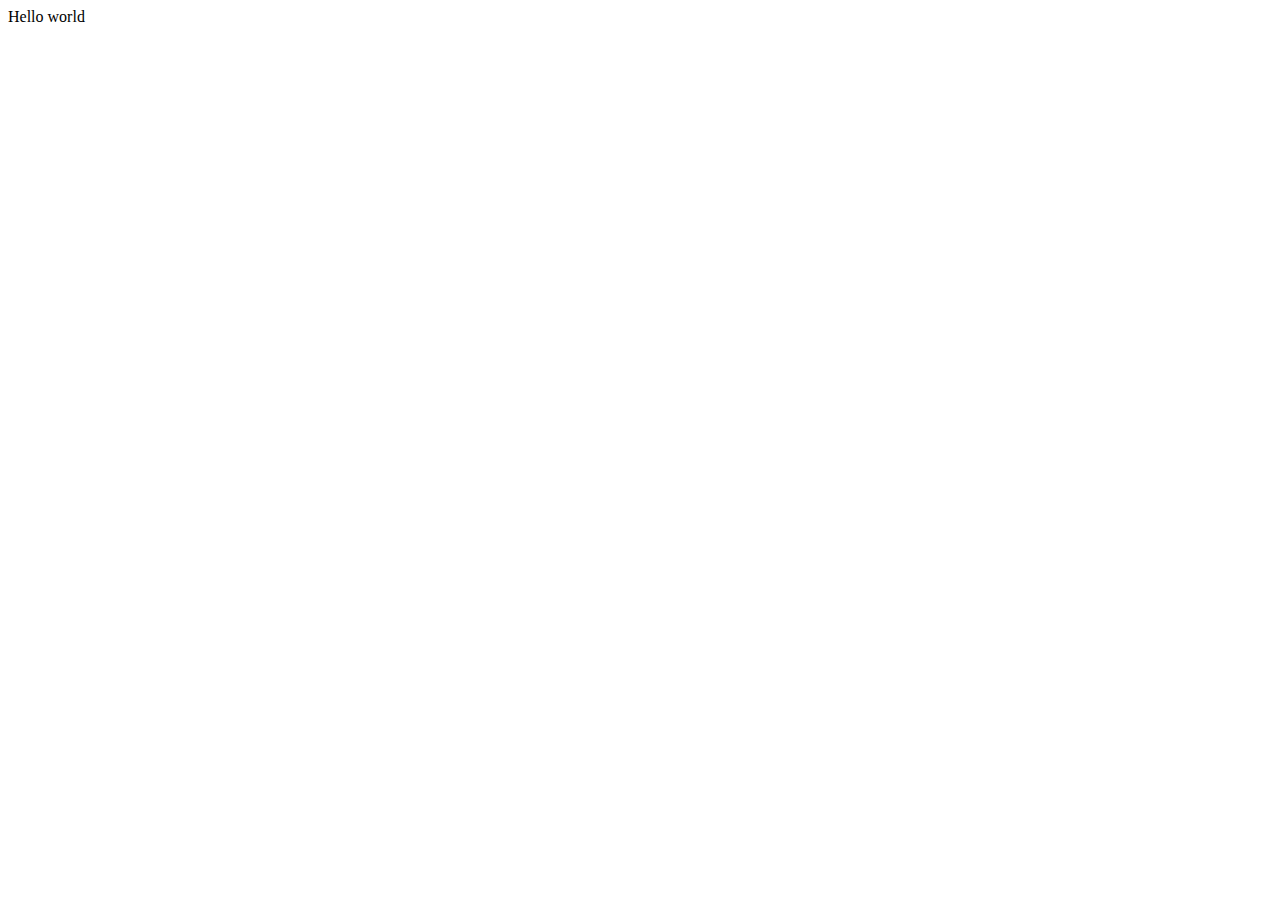
==== g.html @ 407a219e "Add files via upload" ====
<!DOCTYPE html>
<html lang="en">
<head>
    <meta charset="UTF-8">
    <meta http-equiv="X-UA-Compatible" content="IE=edge">
    <meta name="viewport" content="width=device-width, initial-scale=1.0">
    <title>Document</title>
</head>
<body>
    <div class="hello">Hello world</div>
</body>
</html>
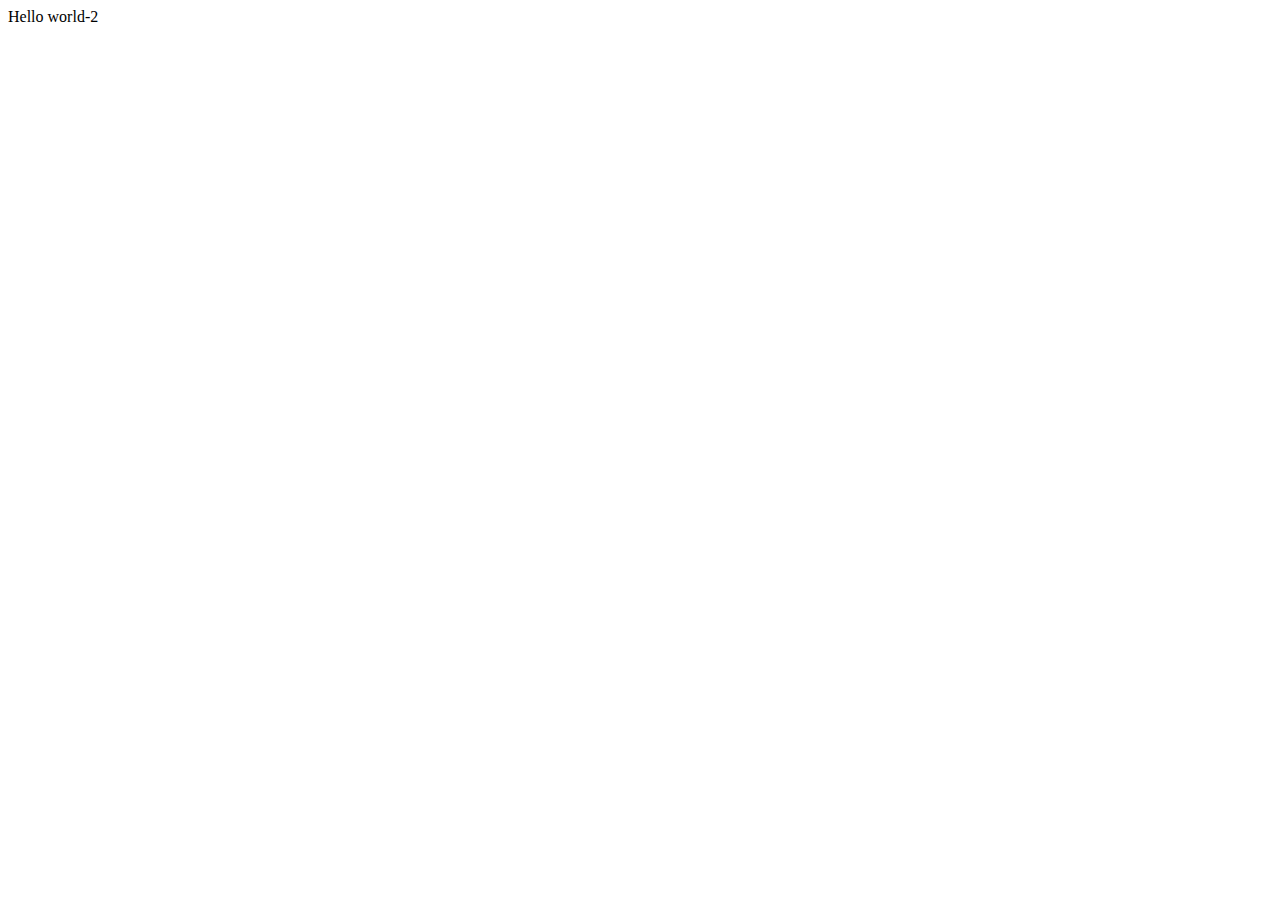
==== commit 073ea8f1: "Update g.html" ====
--- a/g.html
+++ b/g.html
@@ -7,6 +7,6 @@
     <title>Document</title>
 </head>
 <body>
-    <div class="hello">Hello world</div>
+    <div class="hello">Hello world-2</div>
 </body>
 </html>